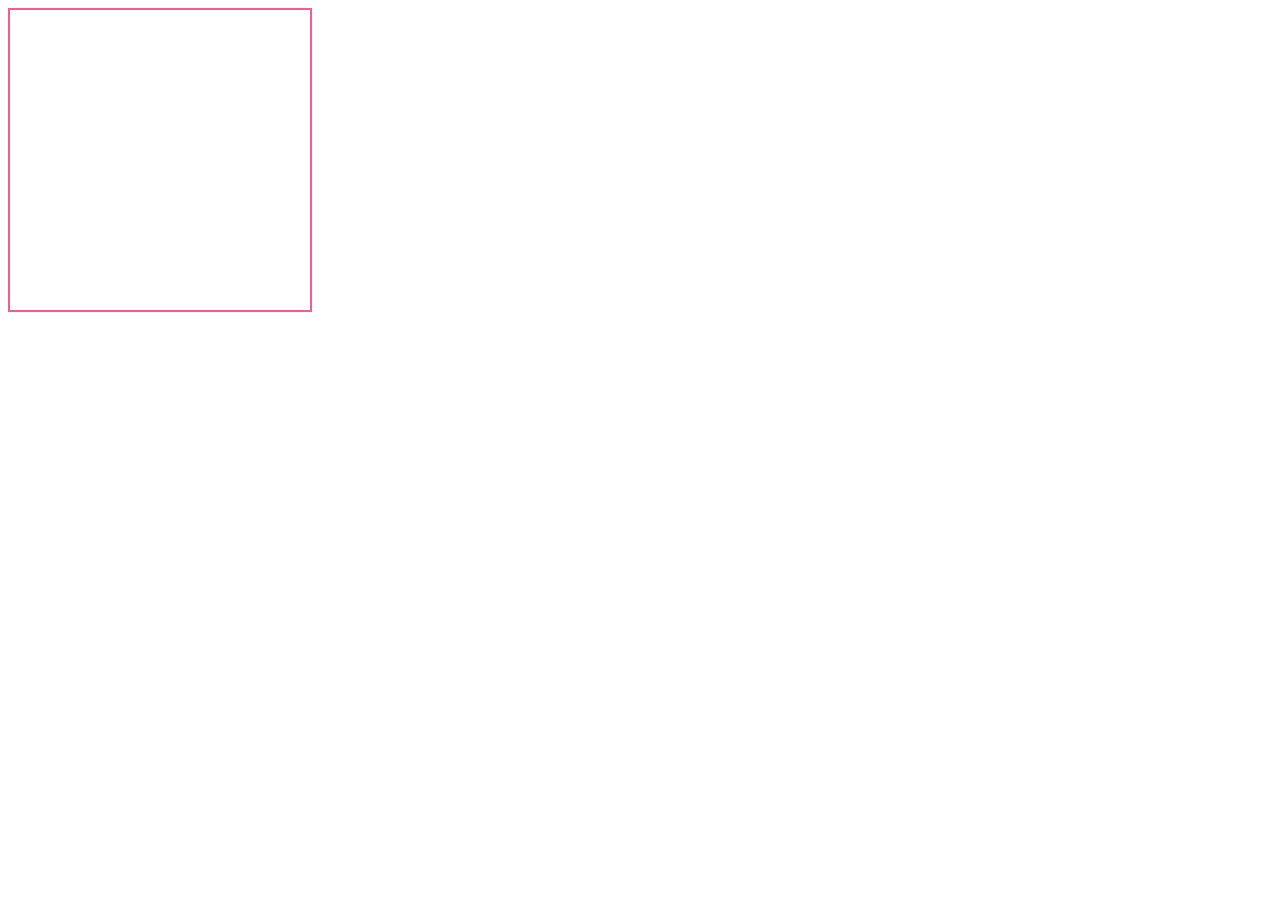
==== 2-7.html @ b4df6617 "[Start]2-7" ====
<!DOCTYPE html>
<html lang="ja">
  <head>
    <meta charset="UTF-8" />
    <!-- CSSファイルの読み込み -->
    <link rel="stylesheet" href="2-7.css" />
    <title>7章確認</title>
  </head>
  <body>
    <section></section>
  </body>
---- 2-7.css ----
section{
  width: 300px;
  height: 300px;
  border:2px solid #fa5893;
}
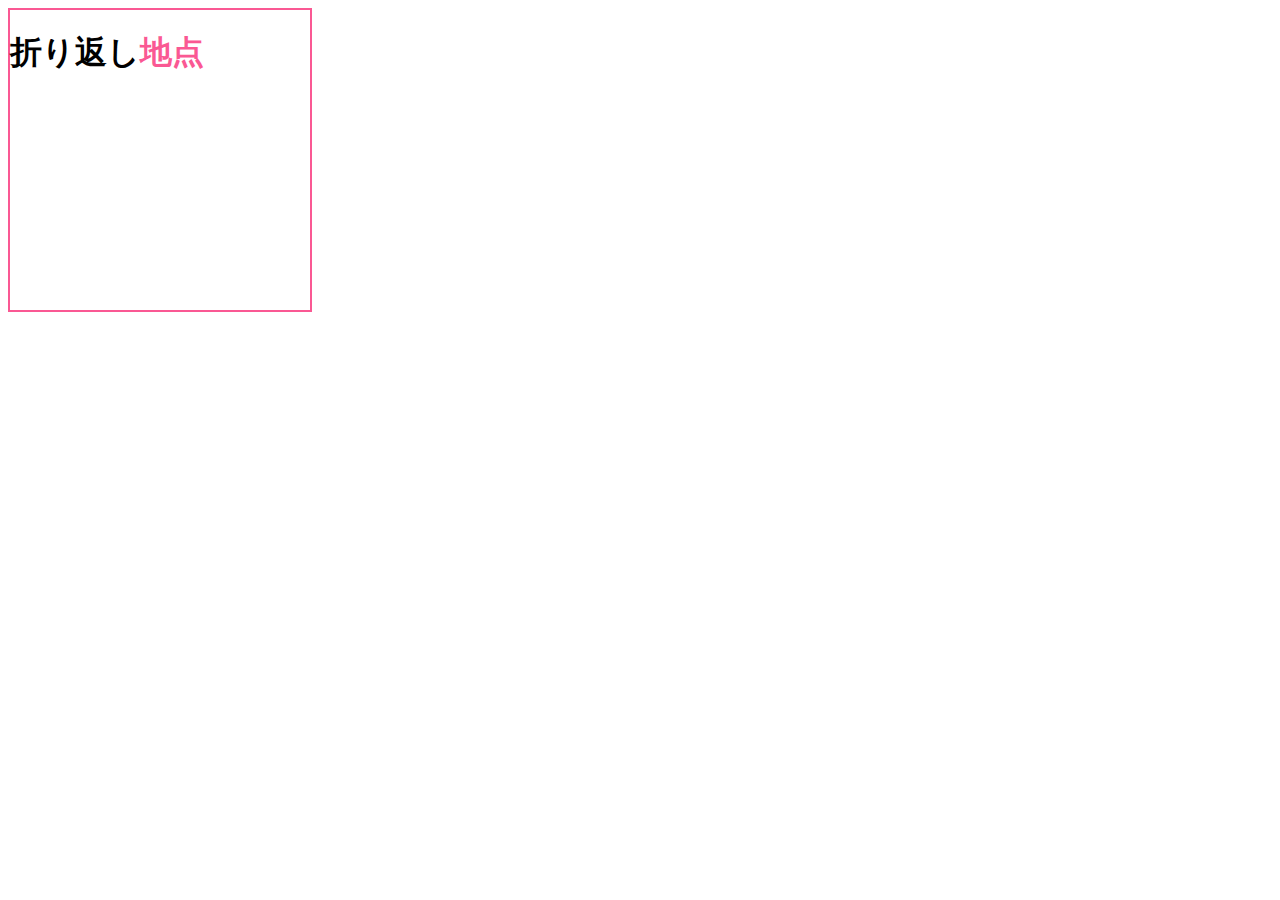
==== commit 6b5d30db: "[Finish]2-7" ====
--- a/2-7.html
+++ b/2-7.html
@@ -7,5 +7,8 @@
     <title>7章確認</title>
   </head>
   <body>
-    <section></section>
-  </body>+    <section>
+      <h1>折り返し<span>地点</span></h1>
+    </section>
+  </body>
+</html>--- a/2-7.css
+++ b/2-7.css
@@ -2,4 +2,8 @@
   width: 300px;
   height: 300px;
   border:2px solid #fa5893;
+}
+
+span{
+  color:#fa5893
 }